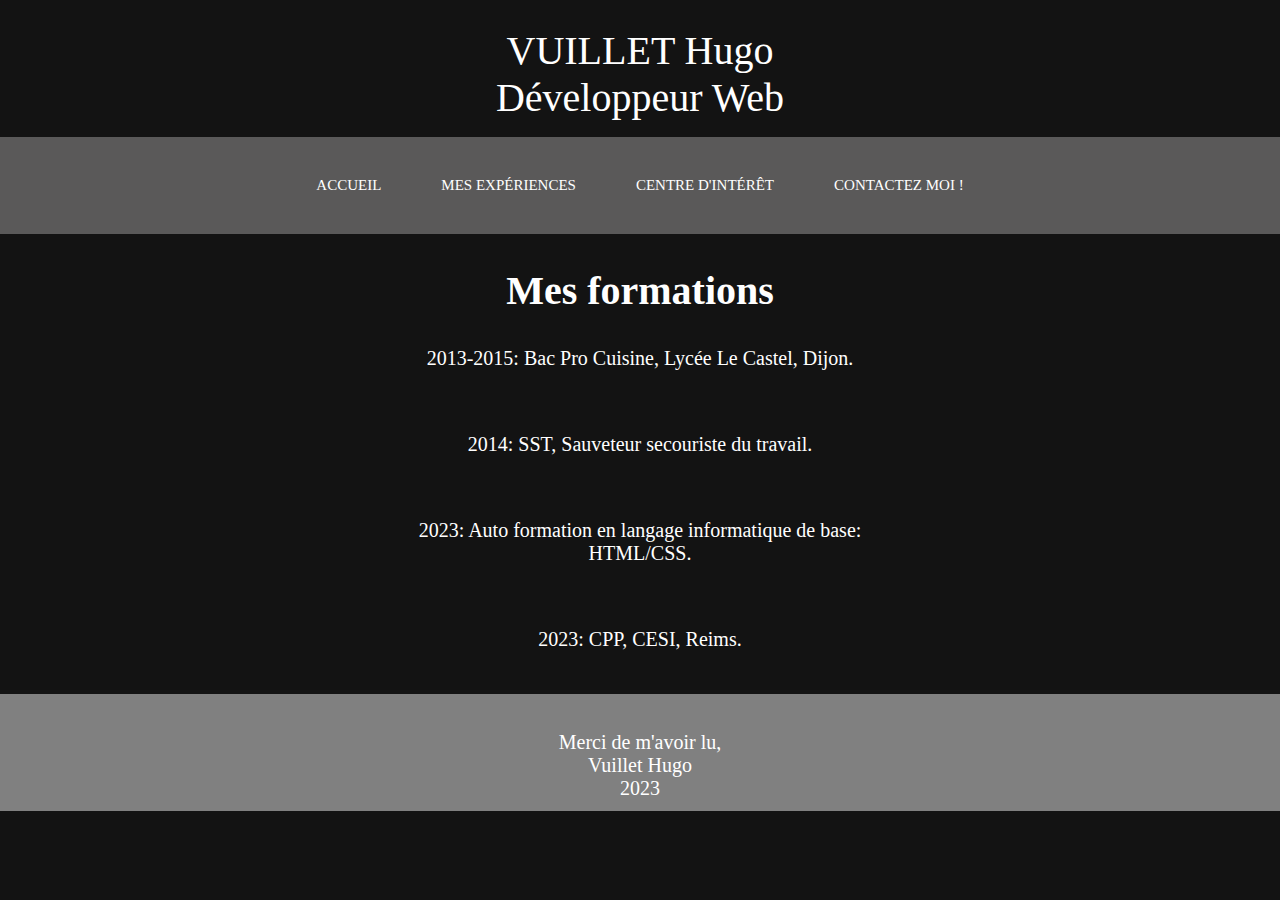
==== index.html @ 8224b4ea "maj" ====
<!DOCTYPE html>
<html lang="fr-FR">
<head>
    <meta charset="UTF-8">
    <meta http-equiv="X-UA-Compatible" content="IE=edge">
    <meta name="viewport" content="width=device-width, initial-scale=1.0">
    <link rel="stylesheet" href="style.css">  
    <link rel="stylesheet" href="styleaccueil.css">  
    <title>CV Accueil</title>
</head>
<body>
 <header>
        <h1> VUILLET Hugo <br> Développeur Web</h1>
    </header>       
 <nav>
    <div class="table">
         <ul>
            <li class="menu-index">
                <a href="index.html">Accueil</a>
            </li>
            <li class="menu-xp">
                <a href="experience.html">Mes Expériences</a>
            </li>
            <li class="menu-loisir">
                <a href="loisir.html"> Centre d'intérêt</a>
            </li>
            <li class="menu-contact">
                <a href="contact.html"> Contactez moi !</a>
            </li>
       
        </ul>
    </div>
</nav>
<main>
    <h2 class="xppro">Mes formations</h2>
<div class="lieutaff">
    <p>2013-2015: Bac Pro Cuisine, Lycée Le Castel, Dijon.</p>
    <br>
    <p>2014: SST, Sauveteur secouriste du travail.</p>
    <br>
    <p>2023: Auto formation en langage informatique de base: <br>HTML/CSS.</p>
    <br>
    <p>2023: CPP, CESI, Reims.</p>
    <br>
</div>
    
</main>

    <footer>
<p>Merci de m'avoir lu,<br>Vuillet Hugo<br>2023</p>
    </footer>
</body>
</html>
---- style.css ----
body{
    font-family: 'Century Gothic' ,calibri, serif;
    font-size: 13px;
    margin: 0px;
    padding: 0px;
    background-color: rgba(0, 0, 0, 0.926);
    color: white;
}
h1{
    font-size: 40px;
    text-align: center;
    font-weight: normal;
}
header{
    height: 100px;

}
footer{
    height: 100px;
    background-color:gray;
    padding-top: 15px;
    font-size: 20px;
    text-align: center;
    border-top: solid 2px rgba(128, 128, 128, 0.036);
}
nav{
    width: 100%;
    background-color: rgba(157, 154, 154, 0.518);

}
nav ul{   
     margin: 0px;
    padding: 0px;

}
nav li{
    float: left;
    list-style-type: none;
}
nav a{
    display: inline-block;
    text-decoration: none;
    padding: 40px 30px;
    color: white;
    text-transform: uppercase;
    font-size: 15px;
}
.table{display: table;
    margin: 10px auto;

}
.xppro{
    font-size: 40px;
}
.lieutaff{
    font-size: 20px;
}
---- styleaccueil.css ----
h2{
    text-align: center;
    font-size: 30px;
}
p{
    text-align: center;
    font-size: 20px;
}
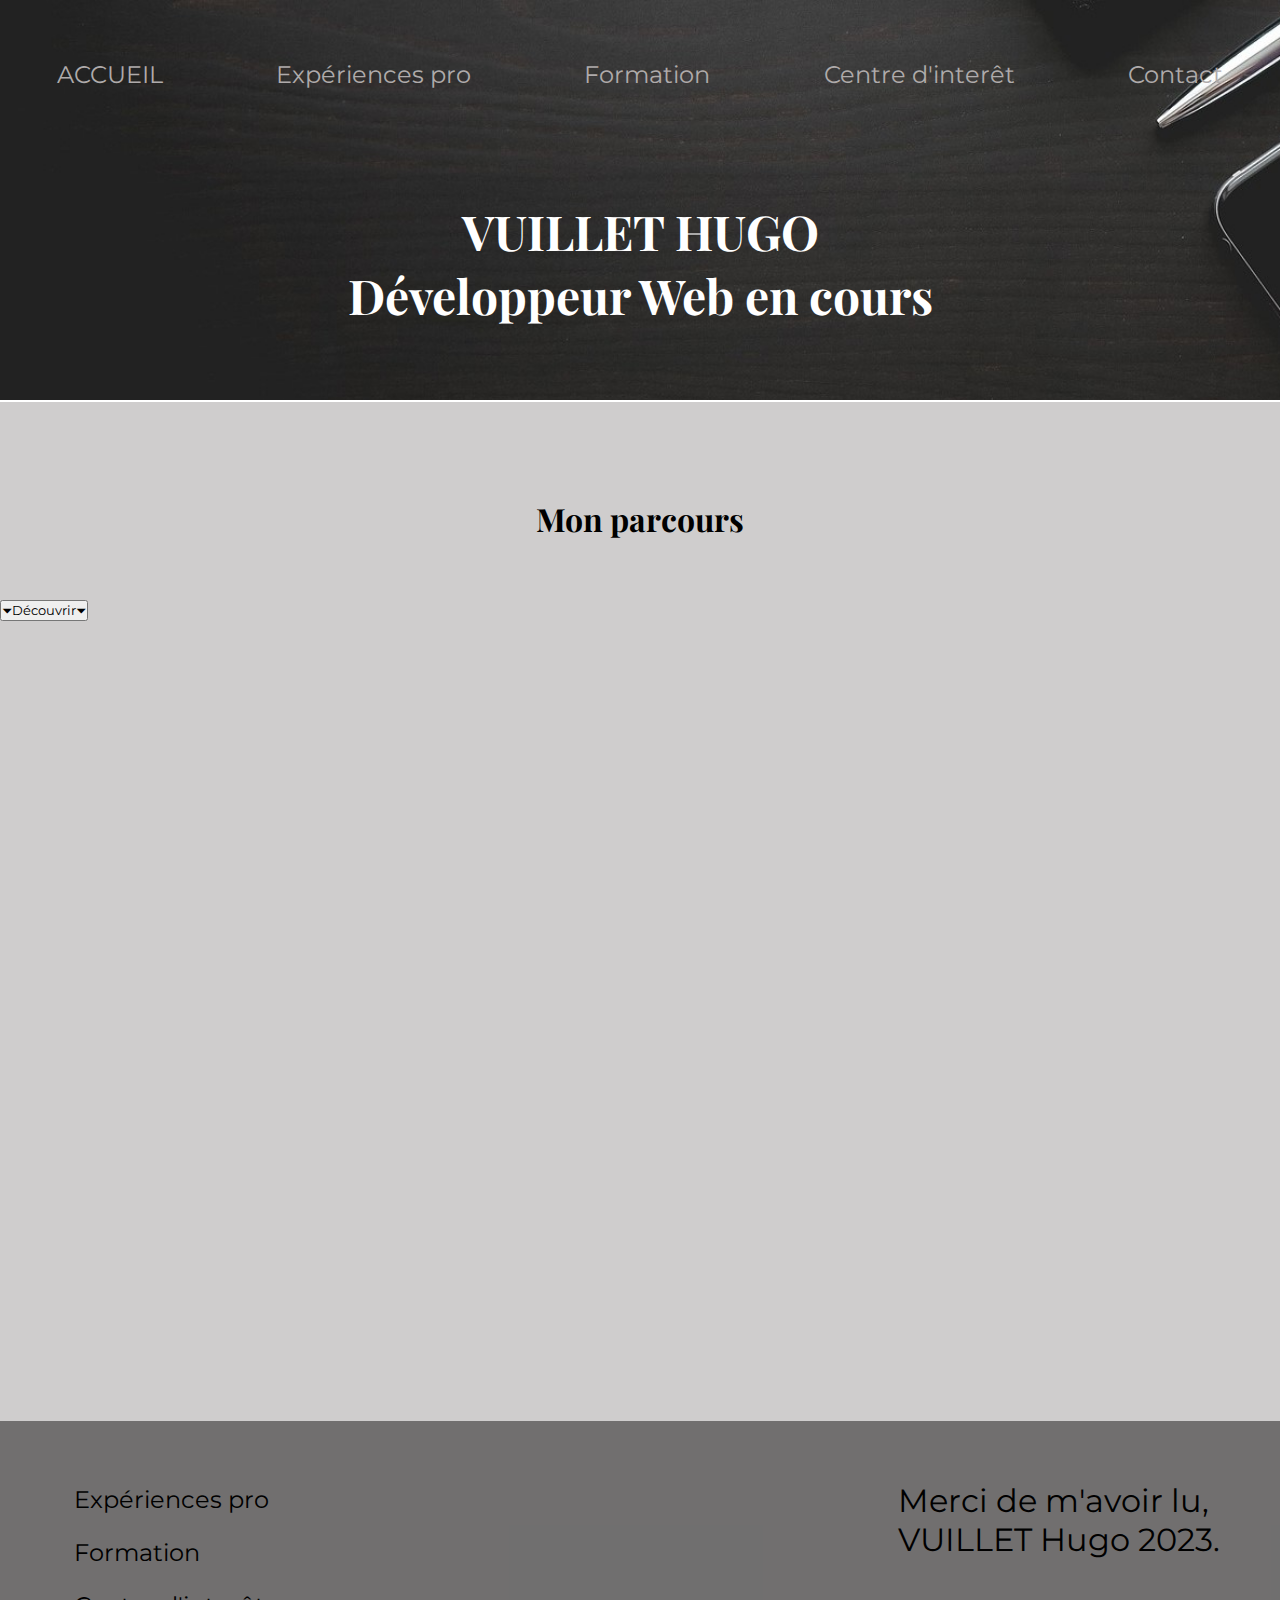
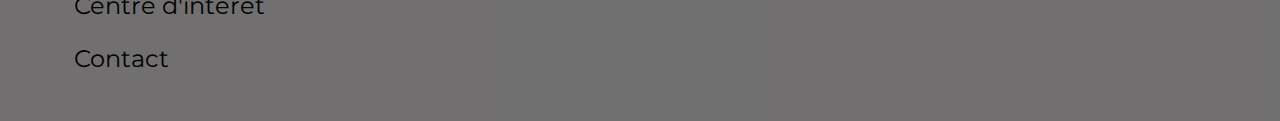
==== commit 01d186a9: "Update index.html" ====
--- a/index.html
+++ b/index.html
@@ -1,53 +1,94 @@
-<!DOCTYPE html>
-<html lang="fr-FR">
-<head>
-    <meta charset="UTF-8">
-    <meta http-equiv="X-UA-Compatible" content="IE=edge">
-    <meta name="viewport" content="width=device-width, initial-scale=1.0">
-    <link rel="stylesheet" href="style.css">  
-    <link rel="stylesheet" href="styleaccueil.css">  
-    <title>CV Accueil</title>
-</head>
-<body>
- <header>
-        <h1> VUILLET Hugo <br> Développeur Web</h1>
-    </header>       
- <nav>
-    <div class="table">
-         <ul>
-            <li class="menu-index">
-                <a href="index.html">Accueil</a>
-            </li>
-            <li class="menu-xp">
-                <a href="experience.html">Mes Expériences</a>
-            </li>
-            <li class="menu-loisir">
-                <a href="loisir.html"> Centre d'intérêt</a>
-            </li>
-            <li class="menu-contact">
-                <a href="contact.html"> Contactez moi !</a>
-            </li>
-       
-        </ul>
-    </div>
-</nav>
-<main>
-    <h2 class="xppro">Mes formations</h2>
-<div class="lieutaff">
-    <p>2013-2015: Bac Pro Cuisine, Lycée Le Castel, Dijon.</p>
-    <br>
-    <p>2014: SST, Sauveteur secouriste du travail.</p>
-    <br>
-    <p>2023: Auto formation en langage informatique de base: <br>HTML/CSS.</p>
-    <br>
-    <p>2023: CPP, CESI, Reims.</p>
-    <br>
-</div>
-    
-</main>
-
-    <footer>
-<p>Merci de m'avoir lu,<br>Vuillet Hugo<br>2023</p>
-    </footer>
-</body>
-</html>+<!DOCTYPE html>
+<html lang="en">
+
+<head>
+    <meta charset="UTF-8">
+    <meta http-equiv="X-UA-Compatible" content="IE=edge">
+    <meta name="viewport" content="width=device-width, initial-scale=1.0">
+    <link rel="preconnect" href="https://fonts.googleapis.com">
+    <link rel="preconnect" href="https://fonts.gstatic.com" crossorigin>
+    <link href="https://fonts.googleapis.com/css2?family=Montserrat&display=swap" rel="stylesheet">
+    <link href="https://fonts.googleapis.com/css2?family=Playfair+Display:wght@800&display=swap" rel="stylesheet">
+    <link rel="stylesheet" href="style.css">
+    <script src="main.js" defer></script>
+    <title>VUILLET Hugo</title>
+</head>
+
+<body>
+    <header>
+
+        <ul>
+            <li><a href="index.html">ACCUEIL</a></li>
+            <li><a href="xppro.html">Expériences pro</a></li>
+            <li><a href="formation.html">Formation</a></li>
+            <li><a href="passetemps.html">Centre d'interêt</a></li>
+            <li><a href="contact.html">Contact</a></li>
+        </ul>
+        <h1>VUILLET HUGO <br>Développeur Web en cours</h1>
+    </header>
+    <main>
+        <nav>
+            <button class="menu">
+                <span id="croi1"></span>
+                <span id="croi2"></span>
+                <span id="croi3"></span>
+            </button>
+            <ul class="deroule">
+                <li><a class="elemenu  accueil2" href="index.html">ACCUEIL</a></li>
+                <li><a class="elemenu  xppro" href="xppro.html">Expériences pro</a></li>
+                <li><a class="elemenu  formation" href="formation.html">Formation</a></li>
+                <li><a class="elemenu  loisirs" href="passetemps.html">Centre d'interêt</a></li>
+                <li><a class="elemenu  contact" href="contact.html">Contact</a></li>
+            </ul>
+        </nav>
+        <h2>Mon parcours</h2>
+        <button class="decouvrir"><span class="fleche1">&#9207</span>Découvrir<span
+                class="fleche2">&#9207</span></button>
+        <div class="accueil">
+            <div class="profil">
+                <img class="photomoi" src="image/profil.jpg" alt="">
+            </div>
+            <div class="passif">
+
+
+                <p id="intro" data-label="Après plusieurs années dans la restauration, principalement en cuisine et
+                pars la suite en
+                service,
+                je
+                décide
+                de changer de vocation professionnelle. Cependant remettre son parcours en question et trouver une
+                nouvelle
+                voie n’est pas chose facile. Quelque mois passe et je tombe finalement, par hasard, sur une réunion
+                d’information portant sur les métiers de l’informatique, et plus particulièrement le développement
+                Web.
+                La
+                réunion est intéressante et me motive à découvrir le monde du code. Je commence par m’autoformé via
+                des
+                sites comme Open Classroom ou Grafikart et comprend rapidement que j’ai potentiellement trouvé mon
+                nouveau
+                futur métier. La curiosité me pousse à vouloir aller plus loin et je décide de postuler à une
+                formation
+                d’un
+                an au CESI de Reims.
+                Ma nouvelle histoire commence ici.">
+                </p>
+            </div>
+
+
+    </main>
+
+    <footer>
+
+
+        <ul>
+            <li><a href="xppro.html">Expériences pro</a></li>
+            <li><a href="formation.html">Formation</a></li>
+            <li><a href="passetemps.html">Centre d'interêt</a></li>
+            <li><a href="contact.html">Contact</a></li>
+        </ul>
+        <p class="merci">Merci de m'avoir lu, <br> VUILLET Hugo 2023. </p>
+    </footer>
+
+</body>
+
+</html>
--- a/style.css
+++ b/style.css
@@ -1,57 +1,336 @@
-body{
-    font-family: 'Century Gothic' ,calibri, serif;
-    font-size: 13px;
-    margin: 0px;
-    padding: 0px;
-    background-color: rgba(0, 0, 0, 0.926);
-    color: white;
-}
-h1{
-    font-size: 40px;
-    text-align: center;
-    font-weight: normal;
-}
-header{
-    height: 100px;
-
-}
-footer{
-    height: 100px;
-    background-color:gray;
-    padding-top: 15px;
-    font-size: 20px;
-    text-align: center;
-    border-top: solid 2px rgba(128, 128, 128, 0.036);
-}
-nav{
-    width: 100%;
-    background-color: rgba(157, 154, 154, 0.518);
-
-}
-nav ul{   
-     margin: 0px;
-    padding: 0px;
-
-}
-nav li{
-    float: left;
-    list-style-type: none;
-}
-nav a{
-    display: inline-block;
-    text-decoration: none;
-    padding: 40px 30px;
-    color: white;
-    text-transform: uppercase;
-    font-size: 15px;
-}
-.table{display: table;
-    margin: 10px auto;
-
-}
-.xppro{
-    font-size: 40px;
-}
-.lieutaff{
-    font-size: 20px;
-}
+*{
+    margin: 0px;
+    padding: 0px;
+    font-family: 'Montserrat', sans-serif;
+}
+body{
+    background-color: rgba(174, 171, 171, 0.596);
+}
+h1,h2,h3,h4,h5,h6{
+    font-family: 'Playfair Display', serif;
+
+}
+header{
+    background-image: url(image/backimage.jpg);
+    background-size: cover;
+    background-attachment: fixed;
+    height: 400px;
+    border-bottom: 2px solid white;
+}
+header>ul {
+    font-size: 1.5em;
+    display: flex;
+    flex-direction: row;
+    list-style-type: none;
+    width: 100%;
+
+    justify-content: space-around;
+    padding-top: 60px;
+    padding-bottom: 40px;
+
+}
+header>ul>li>a{
+    text-decoration: none;
+    color: rgb(175, 171, 171);   
+    border: 2px solid rgba(255, 255, 255, 0);
+    padding: 20px;
+    border-radius: 15px;
+}
+header>ul>li>a:hover{
+
+border: 2px solid rgba(67, 65, 94, 0.588) ;
+background-color: rgba(69, 66, 95, 0.377);
+
+color:white;
+}
+h1{
+    padding: 70px;
+    color: white;
+    text-align: center;
+    font-size: 3em; 
+}
+.accueil{
+    display: flex;
+}
+.profil{
+    display: flex;
+    margin: 100px;
+    height: 600px;
+    width: 30%;
+}   
+.photomoi{
+    border: 1px solid white;
+    border-radius: 10px;
+    box-shadow: rgba(0, 0, 0, 0.25)
+     0px 54px 55px, rgba(0, 0, 0, 0.12)
+      0px -12px 30px, rgba(0, 0, 0, 0.12)
+       0px 4px 6px, rgba(0, 0, 0, 0.17)
+        0px 12px 13px, rgba(0, 0, 0, 0.09)
+         0px -3px 5px;;
+    opacity: 0;
+    transition: 0.8s;
+    transition-delay: 0.4s;
+}
+h2{
+    text-align: center;
+    margin-bottom: 60px;
+    font-size: 2em;
+}
+.passif{
+    margin: 100px;
+    font-size: 1.5em;
+}
+footer{
+    display: flex;
+    background-color: rgba(63, 62, 62, 0.659);
+    height: 300px;
+}
+footer>ul{
+    list-style-type: none;
+    margin: 50px;
+    width: 30%;
+}
+footer>ul>li>a{
+    text-decoration: none;
+    color: black;
+    font-size: 1.5em;
+    border: 2px solid rgba(255, 255, 255, 0);
+    border-radius: 15px;
+    padding: 8px;
+   
+}
+footer>ul>li>a:hover{
+    border: 2px solid rgba(74, 74, 78, 0.588) ;
+    background-color: rgba(69, 69, 72, 0.377);
+    color:white;
+}
+footer>ul>li{
+    padding: 10px;
+    margin: 4px;
+}
+.merci{
+    display: flex;
+    justify-content: end;  
+    width: 100%; 
+    margin: 60px;
+    font-size: 2em;
+}
+.fullxp{
+    display: flex;
+    justify-content: space-around;
+    margin: 60px;
+    text-align: center;
+}
+.blocxp{
+    border: 1px solid rgba(255, 255, 255, 0.353);
+    border-radius: 50px;
+    padding: 40px;
+    margin: 20px;
+    font-size: 1.5em;
+    background-color: rgb(221, 217, 217);
+    color: rgba(78, 75, 75, 0);
+    width: 30%;
+    cursor: pointer;
+    transition: 0.4s;
+}
+.bckg1{
+    background-image: url(image/ilristo.jpg);
+    background-size: cover;
+    transition: 0.6s;
+}
+.bckg2{
+    background-image: url(image/closerie.jpg);
+    background-size: cover;
+    transition: 0.6s;
+}
+.bckg3{
+    background-image: url(image/caffe.jpg);
+    background-size: cover;
+    transition: 0.6s;
+}
+.blocxp:hover{
+    background-image: none;
+    color: rgb(78, 75, 75);
+    transform: scale(1.05);
+}
+.blocxp:hover>h3{
+    color:black;
+}
+.blocxp:hover>p>span{
+    color: red;
+}
+.softskill{
+    color: rgba(255, 0, 0, 0);
+
+}
+h3{
+    padding: 20px;
+    font-size: 2em;
+    color: rgba(0, 0, 0, 0);
+}
+h4{
+    text-align: center;
+    font-size: 3em;
+    margin: 50px;
+}
+.flex{
+    display: flex;
+    flex-direction: row;
+    padding: 60px;
+    justify-content: space-around;
+}
+.castel, .cesi{
+    height: 4px;
+    transition: 0.7s;
+    transition-delay: 0.3s;
+}
+.bac{
+    width: 50%; 
+    text-align: center;
+    font-size: 1.5em;
+    padding: 50px;
+}
+.formcesi, .formcastel{
+    opacity: 0;
+    transition: 0.8s;
+}
+h5{
+    font-size: 1.5em;
+    padding-bottom: 40px;
+}
+.borderbot{
+    margin-left: 200px;
+    margin-right: 200px;
+    border-bottom: 2px solid black;
+}
+.loisir{
+    width: 20%;
+    transition: 1s;
+    opacity: 0;
+}
+.cuisine{
+    transition-delay: 0.5s;
+}
+.jeuxvideo{
+    transition-delay: 1s;
+}
+.escalade{
+    transition-delay: 1.5s;
+}
+.logocuisine{
+    height: 150px;
+    padding: 40px;
+}
+.karmine, .livre{
+    height: 150px;
+    padding: 40px;
+    
+}
+.climbup, .karminesite {
+    text-decoration: none;
+    color: rgb(9, 9, 99);
+    font-weight: bold;
+}
+
+.grimpe{
+    height: 250px;
+    padding: 40px;
+}
+.scale:hover{
+    transform: scale(1.5);
+    cursor: pointer;
+}
+.menu{
+    position: fixed;
+    border: 2px solid rgba(67, 65, 94, 0.766) ;
+    background-color: rgba(69, 66, 95, 0.377);
+    color: rgb(0, 0, 0);   
+    border-radius: 50px;
+    font-size: 2em;
+    left: 20px;
+    padding: 10px;
+    top: -80px;
+    transition: 0.4s;
+}
+.menu>span{
+    width: 30px;
+    height: 5px;
+    border-radius: 5px;
+  background-color: #ffffff;
+    display: block;
+    margin-top: 4px;
+    transition: 0.3s ease;
+}
+.croix1{
+    transform: translateY(10px) rotateZ(45deg);
+
+  }
+  .croix2{
+    transform: translateZ(12px) rotateZ(-45deg);
+      
+  }
+  .croix3{
+  opacity: 0;
+  }
+.menu:hover{
+    color: white;
+    border: 2px solid rgb(53, 51, 80) ;
+    background-color: rgb(69, 66, 95);
+}
+.elemenu{
+
+    position: fixed;
+    width: 150px;
+    border: 2px solid rgba(67, 65, 94, 0.588) ;
+    background-color: rgba(69, 66, 95, 0.377);
+    color: rgb(255, 255, 255);   
+    border-radius: 20px;
+    font-size: 1em;
+    padding: 5px;
+    padding-left: 20px;
+    padding-right: 20px;
+    text-decoration: none;
+}
+.elemenu:hover{
+    color: white;
+    border: 2px solid rgb(53, 51, 80) ;
+    background-color: rgb(69, 66, 95);  
+}
+.accueil2{
+    top: 80px;
+    left: -200px;
+    transition: 0.4s;
+}
+.xppro{
+    top: 120px;
+    left: -200px;
+    transition: 0.5s;
+}
+.formation{
+    top: 160px;
+    left: -200px;
+    transition: 0.6s;
+}
+.loisirs{
+    top: 200px;
+    left: -200px;
+    transition: 0.7s;
+}
+.contact{
+    top: 240px;
+    left: -200px;
+    transition: 0.8s;
+}
+.mecontacter{
+    display: flex;
+    flex-direction: column;
+    align-items: center;
+    margin: 30px;
+}
+h6{
+    font-size: 2em;
+    margin: 20px;
+}
+.mecontacter>p{
+    font-size: 1.5em;
+}